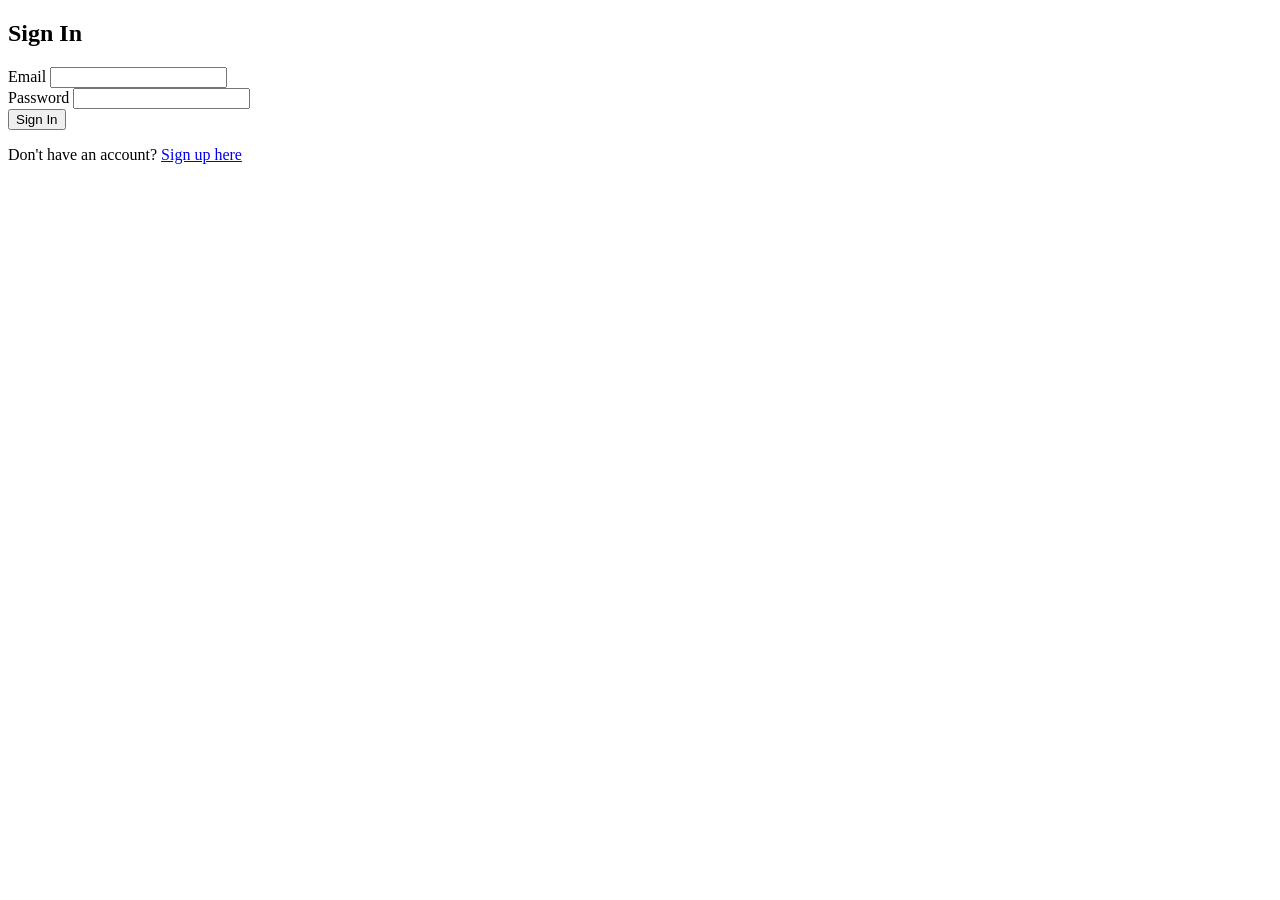
==== index.html @ 182b4885 "Create index.html" ====
<!DOCTYPE html>
<html lang="en">
<head>
    <meta charset="UTF-8">
    <meta name="viewport" content="width=device-width, initial-scale=1.0">
    <title>Sign In - Your Blog</title>
    <link rel="stylesheet" href="styles.css">
</head>
<body>
    <div class="container">
        <form class="sign-in-form" action="process_signin.php" method="post">
            <h2>Sign In</h2>
            <div class="form-group">
                <label for="email">Email</label>
                <input type="email" id="email" name="email" required>
            </div>
            <div class="form-group">
                <label for="password">Password</label>
                <input type="password" id="password" name="password" required>
            </div>
            <button type="submit">Sign In</button>
            <p>Don't have an account? <a href="signup.html">Sign up here</a></p>
        </form>
    </div>
</body>
</html>
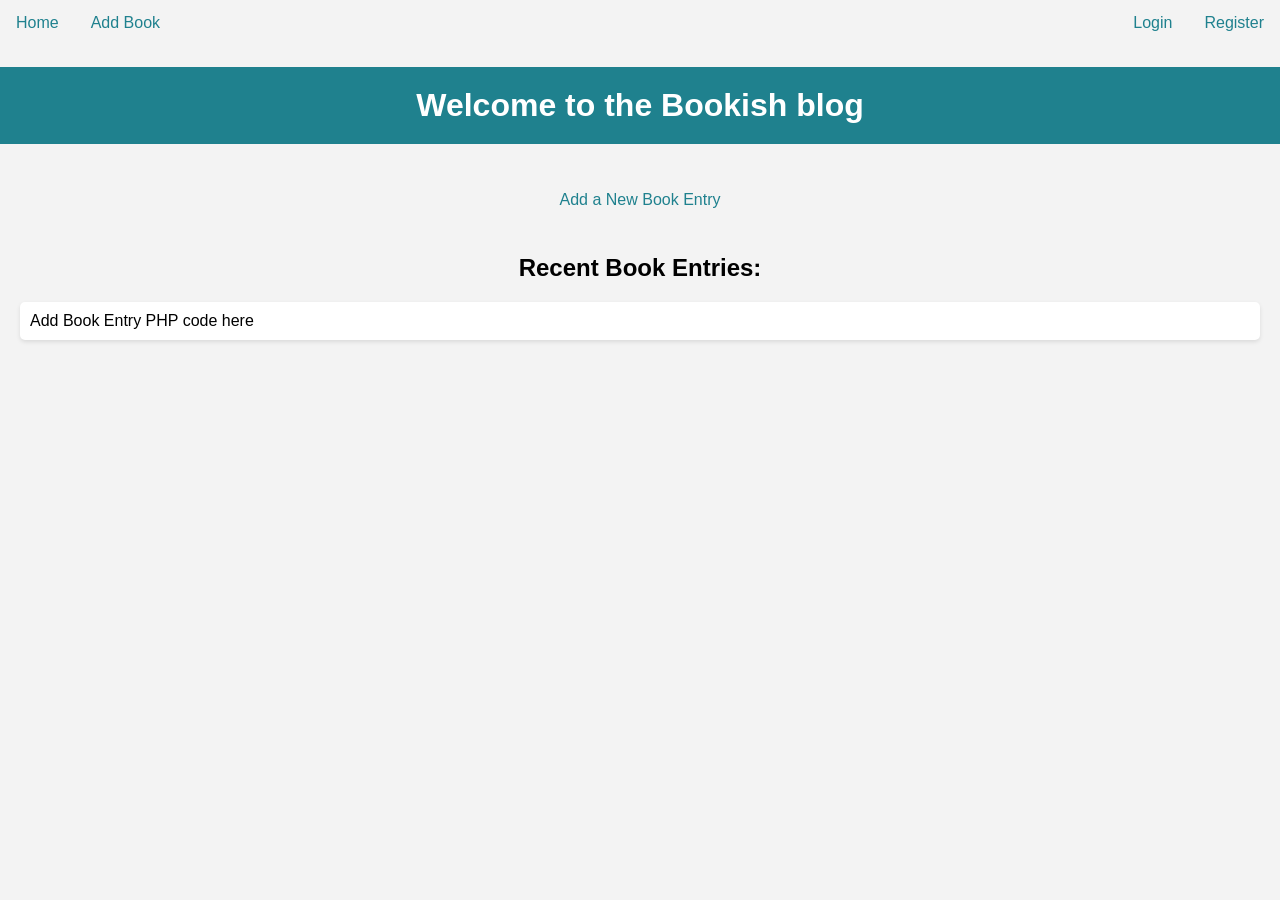
==== commit bfdf2768: "Fix nav and nav styles" ====
--- a/index.html
+++ b/index.html
@@ -1,26 +1,29 @@
 <!DOCTYPE html>
-<html lang="en">
-<head>
-    <meta charset="UTF-8">
-    <meta name="viewport" content="width=device-width, initial-scale=1.0">
-    <title>Sign In - Your Blog</title>
-    <link rel="stylesheet" href="styles.css">
-</head>
-<body>
-    <div class="container">
-        <form class="sign-in-form" action="process_signin.php" method="post">
-            <h2>Sign In</h2>
-            <div class="form-group">
-                <label for="email">Email</label>
-                <input type="email" id="email" name="email" required>
-            </div>
-            <div class="form-group">
-                <label for="password">Password</label>
-                <input type="password" id="password" name="password" required>
-            </div>
-            <button type="submit">Sign In</button>
-            <p>Don't have an account? <a href="signup.html">Sign up here</a></p>
-        </form>
+<html>
+  <head>
+    <title>Book Blog</title>
+    <link rel="stylesheet" type="text/css" href="styles.css" />
+  </head>
+  <header>
+    <nav>
+      <ul>
+        <div class="nav"> 
+        <li><a href="index.php">Home</a></li>
+        <li><a href="add_book.php">Add Book</a></li>
     </div>
-</body>
+        <div class="login">
+        <li><a href="signin.php">Login</a></li>
+        <li><a href="signup.php" >Register</a></li>
+        </div>
+      </ul>
+    </nav>
+  </header>
+  <body>
+    <h1>Welcome to the Bookish blog</h1>
+    <a href="add_book.php">Add a New Book Entry</a>
+
+    <h2>Recent Book Entries:</h2>
+
+    <p>Add Book Entry PHP code here</p>
+  </body>
 </html>
--- a/styles.css
+++ b/styles.css
@@ -0,0 +1,168 @@
+body {
+    font-family: Arial, sans-serif;
+    background-color: #f3f3f3;
+    margin: 0;
+    padding: 0;
+}
+
+header ul {
+    display: flex;
+    flex-direction: row;
+}
+
+ul {
+    display: flex;
+    flex-direction: row;
+    justify-content: space-between;
+    list-style-type: none;
+    margin: 0;
+    padding: 0;
+    background-color: #f3f3f3;
+}
+
+ul li a {
+    display: flex;
+    flex-direction: row;
+    justify-content: right;
+    color: #1f818e;
+    text-align: center;
+    padding: 14px 16px;
+    text-decoration: none;
+}
+
+ul li a:hover {
+    color: #14555d;
+}
+
+.nav {
+    display: flex;
+    flex-direction: row;
+    justify-content: end;
+}
+
+.login {
+    display: flex;
+    flex-direction: row;
+    justify-content: end;
+}
+
+/* .login_links {
+    display: flex;
+    justify-content: right;
+} */
+
+h1 {
+    text-align: center;
+    background-color: #1f818e;
+    color: #fff;
+    padding: 20px;
+}
+
+a {
+    display: flex;
+    justify-content: center;
+    text-align: center;
+    text-decoration: none;
+    color: #1f818e;
+    padding: 25px;
+}
+
+a:hover {
+    text-decoration: underline;
+}
+
+h2 {
+    text-align: center;
+}
+
+p {
+    background-color: #fff;
+    margin: 20px;
+    padding: 10px;
+    border-radius: 5px;
+    box-shadow: 0 2px 4px rgba(0, 0, 0, 0.1);
+}
+
+form {
+    /* text-align: left; */
+    max-width: 400px;
+    margin: 0 auto;
+    background-color: #fff;
+    border-radius: 5px;
+    padding: 20px;
+    box-shadow: 0 2px 4px rgba(0, 0, 0, 0.1);
+}
+
+.rate {
+    float: left;
+    height: 46px;
+    padding: 0 10px;
+}
+.rate:not(:checked) > input {
+    position:absolute;
+    top:-9999px;
+}
+.rate:not(:checked) > label {
+    float:right;
+    width:1em;
+    overflow:hidden;
+    white-space:nowrap;
+    cursor:pointer;
+    font-size:30px;
+    color:#ccc;
+}
+.rate:not(:checked) > label:before {
+    content: '★ ';
+}
+.rate > input:checked ~ label {
+    color: #ffc700;    
+}
+.rate:not(:checked) > label:hover,
+.rate:not(:checked) > label:hover ~ label {
+    color: #deb217;  
+}
+.rate > input:checked + label:hover,
+.rate > input:checked + label:hover ~ label,
+.rate > input:checked ~ label:hover,
+.rate > input:checked ~ label:hover ~ label,
+.rate > label:hover ~ input:checked ~ label {
+    color: #c59b08;
+}
+
+.centered-items {
+    display: flex;
+    justify-content: center;
+    flex-direction: column;
+    align-items: center;
+    padding-top: 10px;
+}
+
+input[type="text"],
+input[type="number"],
+select {
+    width: 95%;
+    padding: 10px;
+    margin: 10px 0;
+    border: 1px solid #ccc;
+    border-radius: 5px;
+}
+
+input[type="submit"] {
+    display: block;
+    margin: 0 auto;
+    background-color: #1f818e;
+    color: #fff;
+    border: none;
+    border-radius: 5px;
+    box-shadow: rgba(0, 0, 0, 0.19) 0px 10px 20px, rgba(0, 0, 0, 0.23) 0px 6px 6px;
+
+    padding: 10px 20px;
+    font-size: 16px;
+    cursor: pointer;
+}
+ 
+
+input[type="submit"]:hover {
+    background-color: #14555d;
+    box-shadow: rgba(0, 0, 0, 0.24) 0px 3px 8px;
+}
